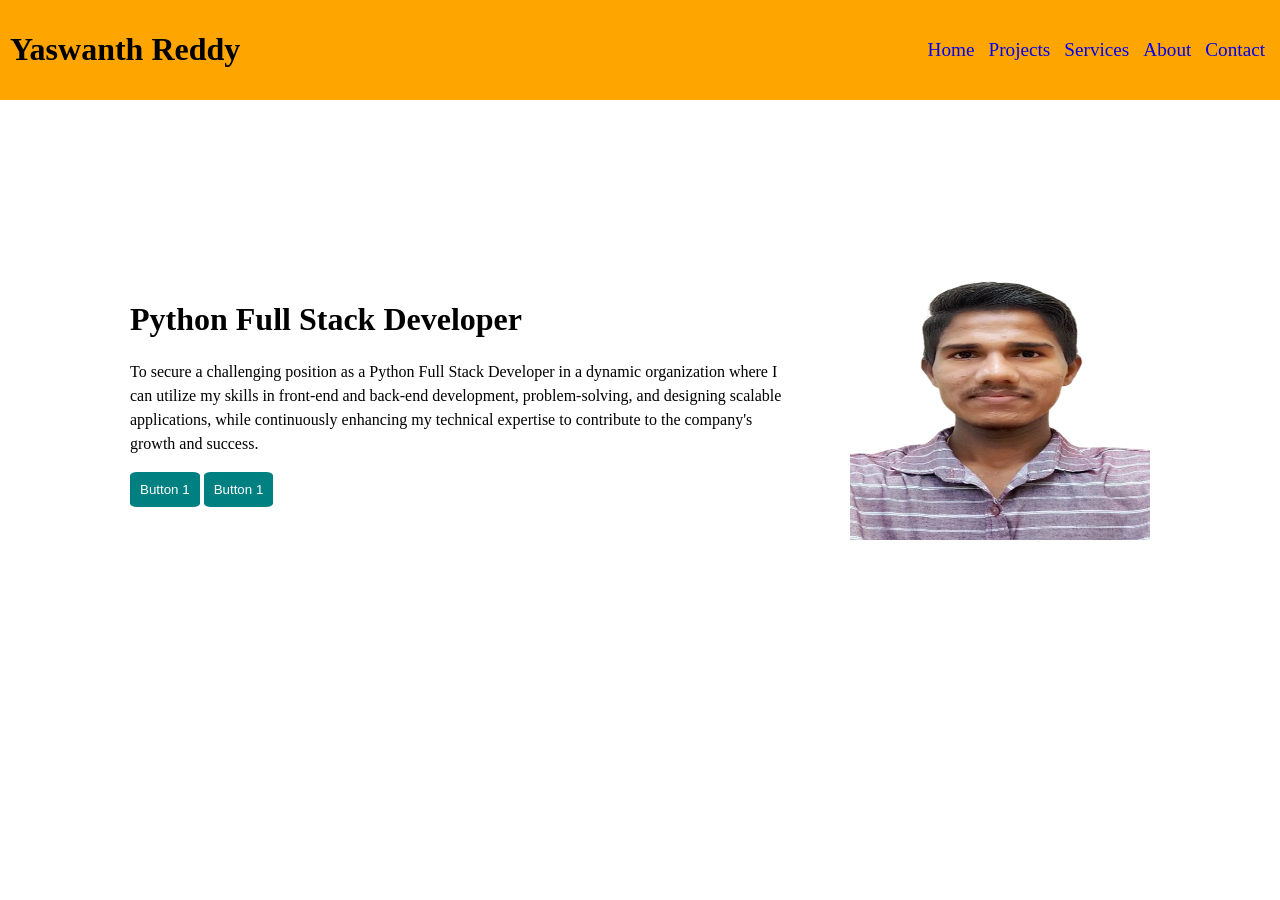
==== portfolio/index.html @ f1c0c6f5 "first commit" ====
<!DOCTYPE html>
<html lang="en">

<head>
  <meta charset="UTF-8" />
  <meta name="viewport" content="width=device-width, initial-scale=1.0" />
  <title>Your Name</title>
  <link rel="stylesheet" href="/portfolio\assets\css\styles.css" />
</head>

<body>
  <div class="container">
    <div class="header-row">
      <div class="box">
        <h1>Yaswanth Reddy</h1>
      </div>
      <div class="box">
        <ul>
          <li><a href="#home">Home</a></li>
          <li><a href="#projects">Projects</a></li>
          <li><a href="#services">Services</a></li>
          <li><a href="#about">About</a></li>

          <li><a href="#contact">Contact</a></li>
        </ul>
      </div>
    </div>

    <div class="row" id="home">
      <div style="display: flex;padding-top: 50px;">
        <div class="box">
          <h1>Python Full Stack Developer</h1>
          <p>
            To secure a challenging position as a Python Full Stack Developer in a dynamic organization where I can
            utilize my skills in front-end and back-end development, problem-solving, and designing scalable
            applications, while continuously enhancing my technical expertise to contribute to the company's growth and
            success.
          </p>
          <button>Button 1</button>
          <button>Button 1</button>
        </div>
        <div class="box">
          <img src="/portfolio\assets\images\passport_foto-removebg-preview (2).png" height="300" width="300" />
        </div>
      </div>
    </div>

    <div id="projects" class="row" style="background-color: lightcoral">
      <h1>Projects</h1>
      <div style="display: flex">
        <div class="box">
          <h3>Online Voting System</h3>
          <p>

            Developed as part of an internship on Python Full Stack Development.
            Created a secure and efficient platform for users to vote online, utilizing backend logic and frontend
            interfaces.
            Focused on user authentication, database management, and responsive design.

          </p>
        </div>

        <div class="box">
          <h3>Furniture Store Website</h3>
          <p>

            Built a responsive website using HTML, CSS, and JavaScript.
            Integrated a login feature for user authentication and implemented a clean, visually appealing interface to
            showcase furniture products.
            Used modern CSS techniques to achieve an attractive design and cross-device compatibility.
            Enhanced user experience by optimizing load times and making the site fully responsive.
            Designed an intuitive navigation system for smooth browsing of product categories.

          </p>
        </div>

        <div class="box">
          <a href='https://github.com/yaswanthsivaa/E-commerce' target="_blank" id="a"><h3>E-commerce Website</h3></a>
          <p>

            Created an e-commerce platform utilizing HTML, CSS, and JavaScript.
            Implemented product listing, responsive layouts, and interactive user features to enhance the shopping
            experience.
            Developed a clean UI for product display, ensuring ease of use for customers.
            Focused on accessibility features to cater to a wider audience.
            Incorporated best practices for website performance and responsiveness.
            Let me know if you’d like to adjust anything further!
          </p>
        </div>
      </div>
    </div>
    <div id="services" class="row" style="background-color: lightblue">
      <h1>Services</h1>
      <div style="display: flex">
        <div class="box">
          <h3>Full-Stack Web Development</h3>
          <p>


            Building responsive and scalable websites using Python, JavaScript, HTML, and CSS.
            Developing both front-end user interfaces and back-end server logic for seamless functionality.
          </p>
        </div>

        <div class="box">
          <h3>Front-End Development</h3>
          <p>
            Creating visually appealing, user-friendly designs with HTML, CSS, and modern frameworks like React.js.
            Ensuring cross-device compatibility with responsive layouts and optimized performance.

          </p>
        </div>

        <div class="box">
          <h3>Backend Development</h3>
          <p>
            Building robust back-end systems using Python frameworks like Django and Flask.
            Implementing RESTful APIs for efficient data handling and integration with front-end applications.
          </p>
        </div>
      </div>
    </div>
    <div id="about" class="row">
      <h1>About</h1>
      <h3>
        I am a passionate Python Full Stack Developer with hands-on experience in building responsive and user-friendly
        web applications. Skilled in Python, JavaScript, HTML, and CSS, I have worked on projects like an Online Voting
        System and E-commerce platforms. As a fresher, I am eager to learn, innovate, and contribute to impactful
        projects.
      </h3>
      <h2>Skills</h2>
      <h3 style="margin-bottom: 80px;">Html, Css, JavaScript, Reactjs, Python, Sql</h3>
      <div id="skillimg">
        <img src="/portfolio\assets\images\html.png" height="100" width="100">
        <img src="/portfolio\assets\images\css.png" height="100" width="100">
        <img src="/portfolio\assets\images\Js.png" height="100" width="100">
        <img src="/portfolio\assets\images\React.png" height="100" width="100">
        <img src="/portfolio\assets\images\Python.png" height="100" width="100">
      </div>
    </div>
    <div id="contact" class="row" style="background-color: lightgoldenrodyellow">
      <h1>Contact</h1>
      <div style="display: flex">


        <div class="box">
          <h3>Contact Form</h3>
          <p>
            <input type="text" placeholder="Enter Name">
          </p>
          <p>
            <input type="email" placeholder="Enter Email">
          </p>
          <p>
            <textarea rows="10" cols="60" placeholder="Enter message"></textarea>
          </p>
          <button>Send</button>
        </div>

        <div class="box">
          <h3>Your/Company Name</h3>
          <p>
            <strong>Address: </strong>Ayyappa Layout,
            Marthahalli, Bengaluru,
            Karnataka, India
          </p>
          <p>
            <b>Email Address: </b>sivayaswanth59@gmail.com
          </p>
          <p>
            <b>Phone Number: </b>+91 6281448183
          </p>
        </div>
      </div>
    </div>
    <div class="footer">@copyright 2024. All rights reserved.</div>
  </div>
</body>

</html>
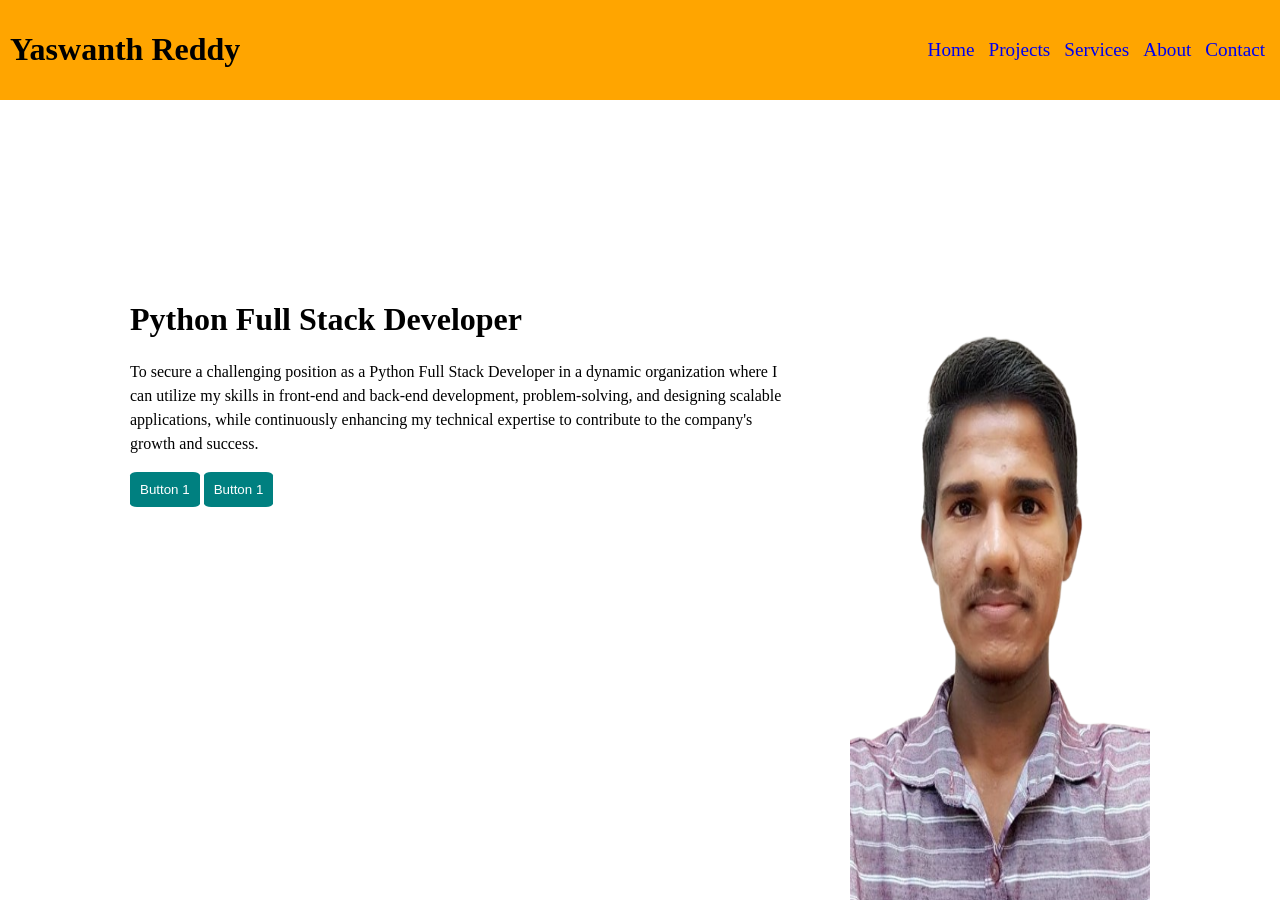
==== commit 5f6806fb: "Update index.html" ====
--- a/portfolio/index.html
+++ b/portfolio/index.html
@@ -40,7 +40,7 @@
           <button>Button 1</button>
         </div>
         <div class="box">
-          <img src="/portfolio\assets\images\passport_foto-removebg-preview (2).png" height="300" width="300" />
+          <img src="/portfolio\assets\images\passport_foto-removebg-preview (2).png" height="700" width="300" />
         </div>
       </div>
     </div>
@@ -131,11 +131,11 @@
       <h2>Skills</h2>
       <h3 style="margin-bottom: 80px;">Html, Css, JavaScript, Reactjs, Python, Sql</h3>
       <div id="skillimg">
-        <img src="/portfolio\assets\images\html.png" height="100" width="100">
-        <img src="/portfolio\assets\images\css.png" height="100" width="100">
-        <img src="/portfolio\assets\images\Js.png" height="100" width="100">
-        <img src="/portfolio\assets\images\React.png" height="100" width="100">
-        <img src="/portfolio\assets\images\Python.png" height="100" width="100">
+        <img src="/portfolio\assets\images\html.png" height="150" width="200">
+        <img src="/portfolio\assets\images\css.png" height="150" width="200">
+        <img src="/portfolio\assets\images\Js.png" height="150" width="200">
+        <img src="/portfolio\assets\images\React.png" height="150" width="200">
+        <img src="/portfolio\assets\images\Python.png" height="150" width="200">
       </div>
     </div>
     <div id="contact" class="row" style="background-color: lightgoldenrodyellow">
@@ -177,4 +177,4 @@
   </div>
 </body>
 
-</html>+</html>
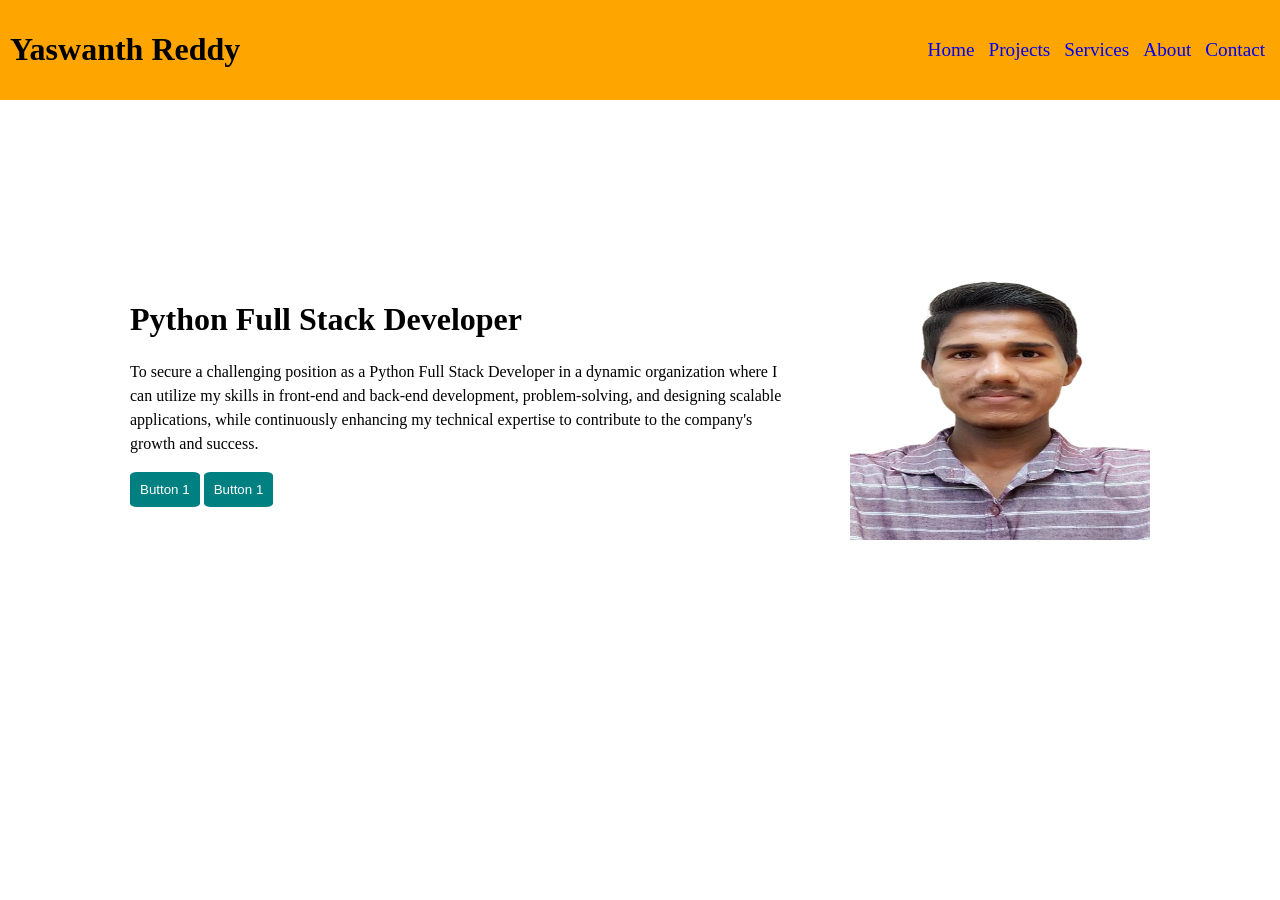
==== commit 1c3bb093: "Update index.html" ====
--- a/portfolio/index.html
+++ b/portfolio/index.html
@@ -40,7 +40,7 @@
           <button>Button 1</button>
         </div>
         <div class="box">
-          <img src="/portfolio\assets\images\passport_foto-removebg-preview (2).png" height="700" width="300" />
+          <img src="/portfolio\assets\images\passport_foto-removebg-preview (2).png" height="300" width="300" />
         </div>
       </div>
     </div>
@@ -131,11 +131,11 @@
       <h2>Skills</h2>
       <h3 style="margin-bottom: 80px;">Html, Css, JavaScript, Reactjs, Python, Sql</h3>
       <div id="skillimg">
-        <img src="/portfolio\assets\images\html.png" height="150" width="200">
-        <img src="/portfolio\assets\images\css.png" height="150" width="200">
-        <img src="/portfolio\assets\images\Js.png" height="150" width="200">
-        <img src="/portfolio\assets\images\React.png" height="150" width="200">
-        <img src="/portfolio\assets\images\Python.png" height="150" width="200">
+        <img src="/portfolio\assets\images\html.png" height="100" width="150">
+        <img src="/portfolio\assets\images\css.png" height="100" width="150">
+        <img src="/portfolio\assets\images\Js.png" height="100" width="150">
+        <img src="/portfolio\assets\images\React.png" height="100" width="150">
+        <img src="/portfolio\assets\images\Python.png" height="100" width="150">
       </div>
     </div>
     <div id="contact" class="row" style="background-color: lightgoldenrodyellow">
